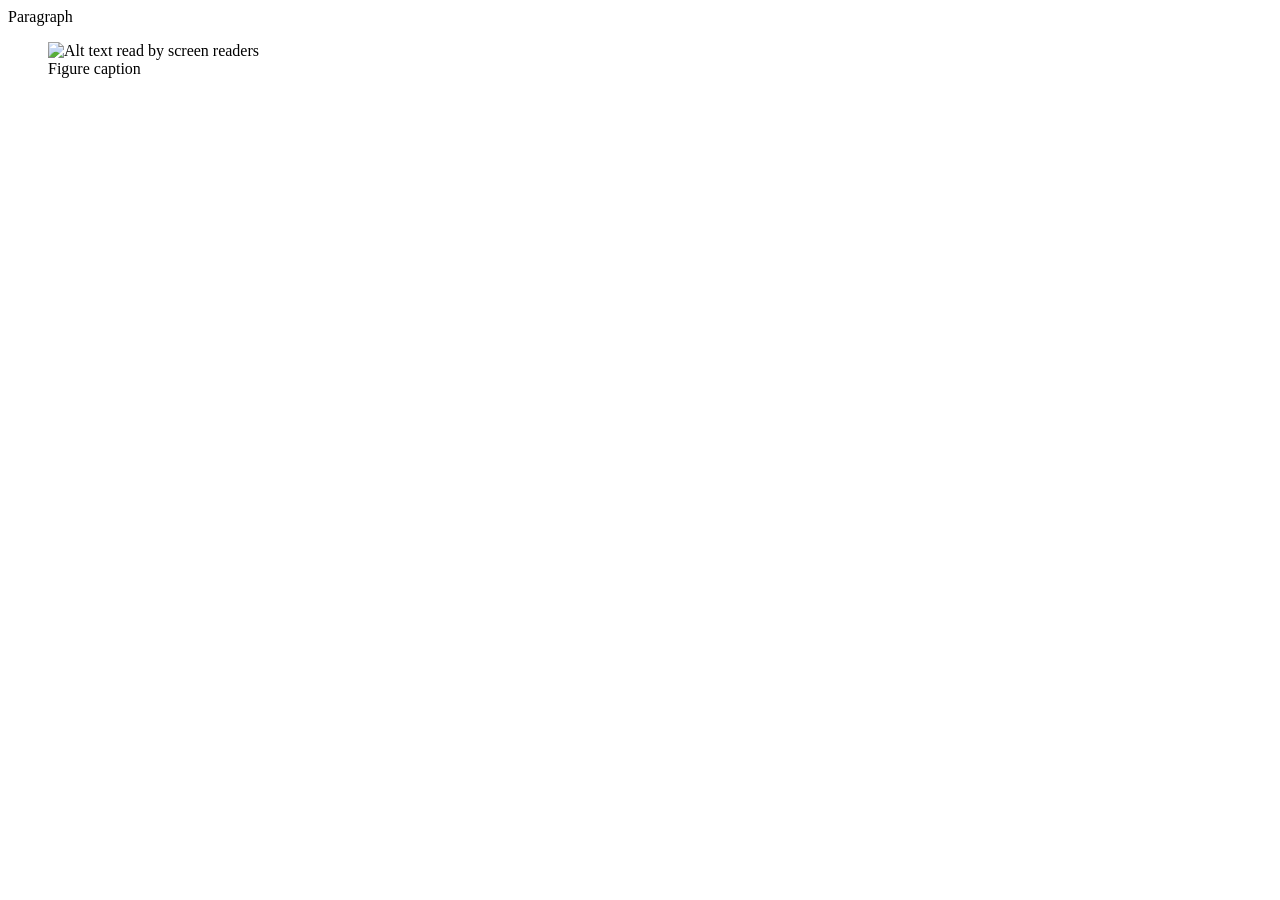
==== index.html @ 5b3ec491 "Created index.html" ====
<html lang="en">
    <body>
    <main>
        <p>Paragraph</p>
        <figure>
            <img src="lwuotianyi.github.io/Library-of-CS/assets/img/imgsrcthing.png" alt="Alt text read by screen readers">
            <figcaption>Figure caption</figcaption>
        </figure>
    </main>
    </body>
</html>
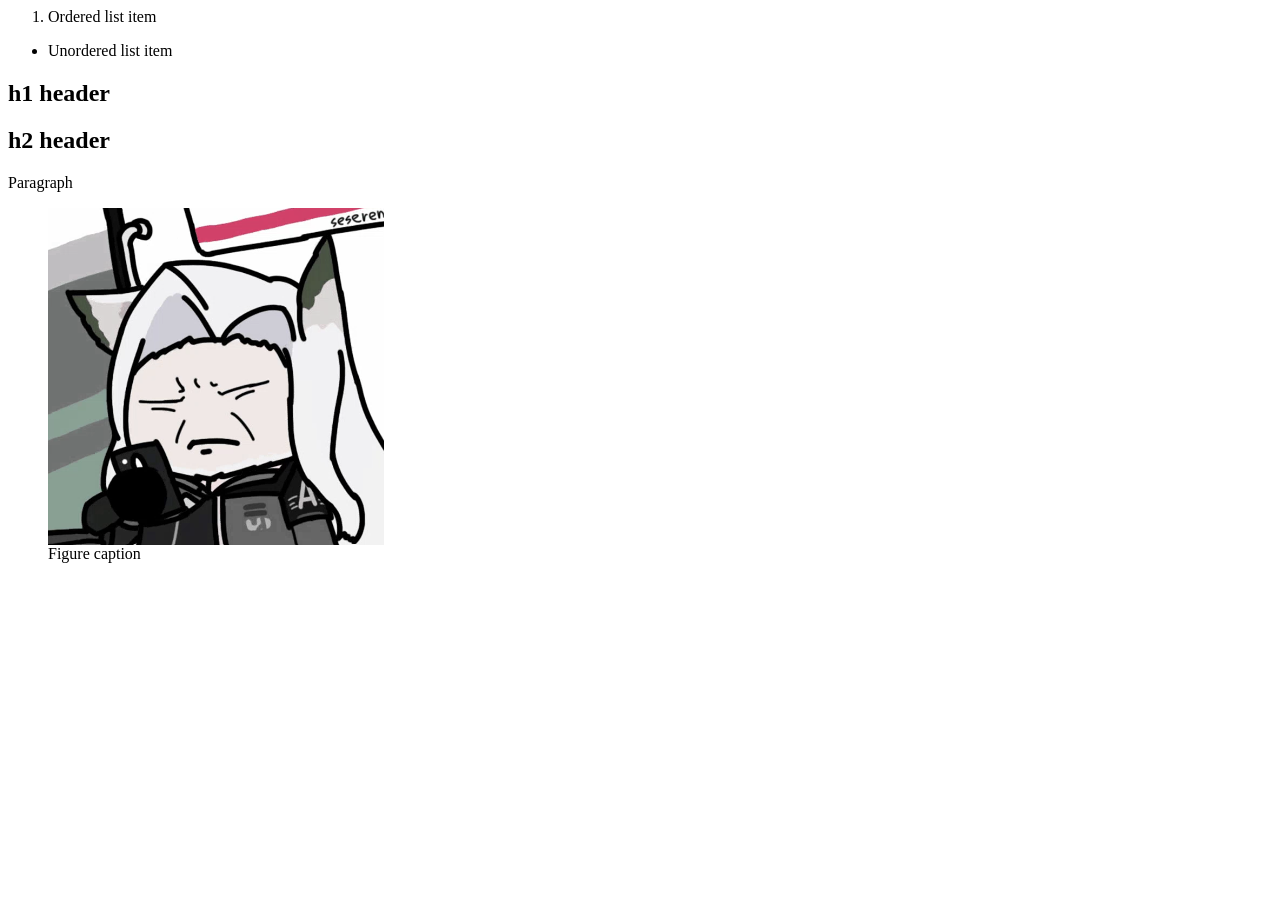
==== commit b9308e0c: "Some more random stuff" ====
--- a/index.html
+++ b/index.html
@@ -1,11 +1,31 @@
 <html lang="en">
     <body>
     <main>
-        <p>Paragraph</p>
-        <figure>
-            <img src="lwuotianyi.github.io/Library-of-CS/assets/img/imgsrcthing.png" alt="Alt text read by screen readers">
-            <figcaption>Figure caption</figcaption>
-        </figure>
+        <!-- Comment -->
+        <!-- Forms are a bit hard to do without a back end, need to store the file somewhere as json -->
+        <!--
+        <form action="">
+            <input>
+        </form>
+        -->
+        <section>
+
+            <ol>
+                <li>Ordered list item</li>
+            </ol>
+            <ul>
+                <li>Unordered list item</li>
+            </ul>
+
+            <h1>h1 header</h1>
+            <h2>h2 header</h2>
+
+            <p>Paragraph</p>
+            <figure>
+                <img src="assets/img/imgsrcthing.png" alt="Alt text read by screen readers">
+                <figcaption>Figure caption</figcaption>
+            </figure>
+        </section>
     </main>
     </body>
 </html>
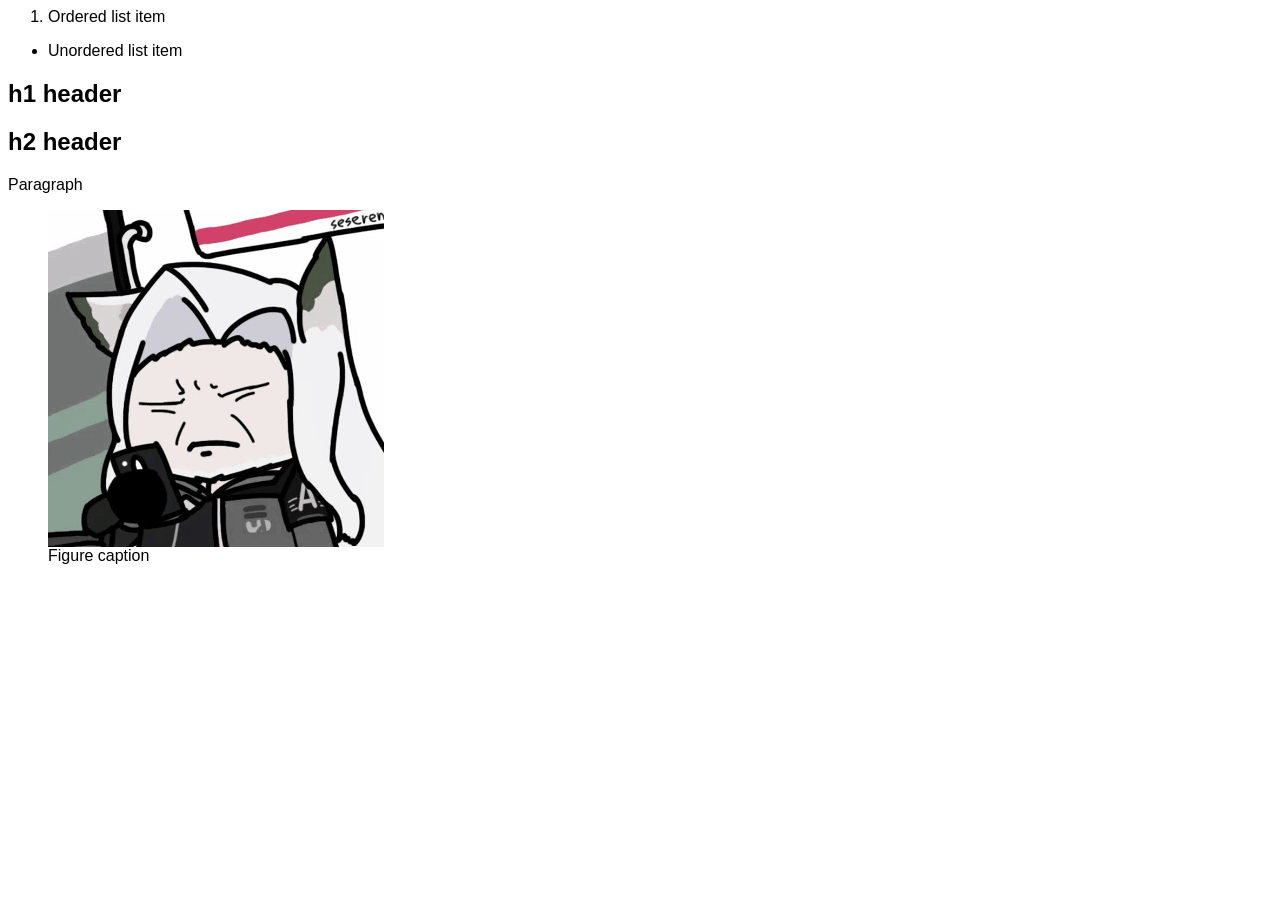
==== commit cf7c03cb: "Created main.css, fonts.css, and imported Inter-VariableFont_opsz,wght.ttf, configuring the current " ====
--- a/index.html
+++ b/index.html
@@ -1,31 +1,36 @@
 <html lang="en">
+    <head>
+        <title>title</title>
+        <link rel="stylesheet" href="assets/css/main.css">
+    </head>
     <body>
     <main>
         <!-- Comment -->
         <!-- Forms are a bit hard to do without a back end, need to store the file somewhere as json -->
         <!--
         <form action="">
-            <input>
+            <input type="text" name="inputname">
         </form>
         -->
-        <section>
+        <div class = "content">
+            <section>
+                <ol>
+                    <li>Ordered list item</li>
+                </ol>
+                <ul>
+                    <li>Unordered list item</li>
+                </ul>
 
-            <ol>
-                <li>Ordered list item</li>
-            </ol>
-            <ul>
-                <li>Unordered list item</li>
-            </ul>
+                <h1>h1 header</h1>
+                <h2>h2 header</h2>
 
-            <h1>h1 header</h1>
-            <h2>h2 header</h2>
-
-            <p>Paragraph</p>
-            <figure>
-                <img src="assets/img/imgsrcthing.png" alt="Alt text read by screen readers">
-                <figcaption>Figure caption</figcaption>
-            </figure>
-        </section>
+                <p>Paragraph</p>
+                <figure>
+                    <img src="assets/img/imgsrcthing.png" alt="Alt text read by screen readers">
+                    <figcaption>Figure caption</figcaption>
+                </figure>
+            </section>
+        </div>
     </main>
     </body>
 </html>
--- a/assets/css/main.css
+++ b/assets/css/main.css
@@ -0,0 +1,5 @@
+@import './base/fonts.css';
+
+.content {
+    font-family: 'Inter', sans-serif;
+}
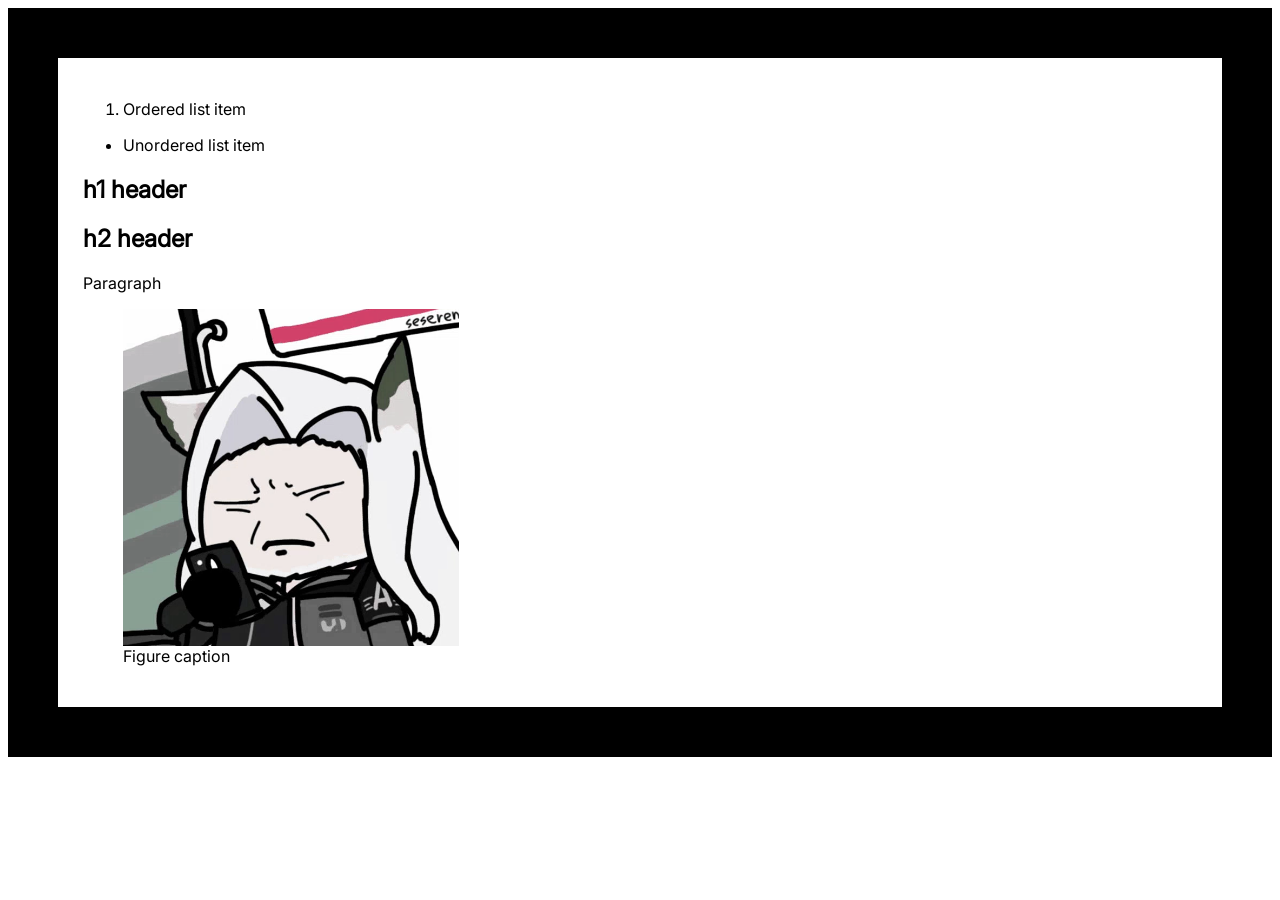
==== commit 1ff744d3: "Just check changes atp." ====
--- a/index.html
+++ b/index.html
@@ -1,7 +1,8 @@
 <html lang="en">
     <head>
         <title>title</title>
-        <link rel="stylesheet" href="assets/css/main.css">
+        <link rel="stylesheet" href="/assets/css/main.css">
+
     </head>
     <body>
     <main>
@@ -26,7 +27,7 @@
 
                 <p>Paragraph</p>
                 <figure>
-                    <img src="assets/img/imgsrcthing.png" alt="Alt text read by screen readers">
+                    <img src="/assets/img/imgsrcthing.png" alt="Alt text read by screen readers">
                     <figcaption>Figure caption</figcaption>
                 </figure>
             </section>
--- a/assets/css/main.css
+++ b/assets/css/main.css
@@ -1,5 +1,26 @@
-@import './base/fonts.css';
+@import "/assets/css/fonts.css";
+
+@font-face {
+    font-family: 'Inter';
+    src: url('../font/Inter.woff2') format('woff2');
+    font-weight: 400;
+    font-style: normal;
+    font-display: swap;
+}
+
+@font-face {
+    font-family: 'GoogleSans';
+    src: url('../font/GoogleSans.woff2') format('woff2');
+    font-weight: 400;
+    font-style: normal;
+    font-display: swap;
+}
 
 .content {
-    font-family: 'Inter', sans-serif;
+    align-items: center;
+    display: flex;
+    font-family: 'Google Sans', 'Inter', sans-serif;
+
+    padding: 25px;
+    border: 50px solid black;
 }
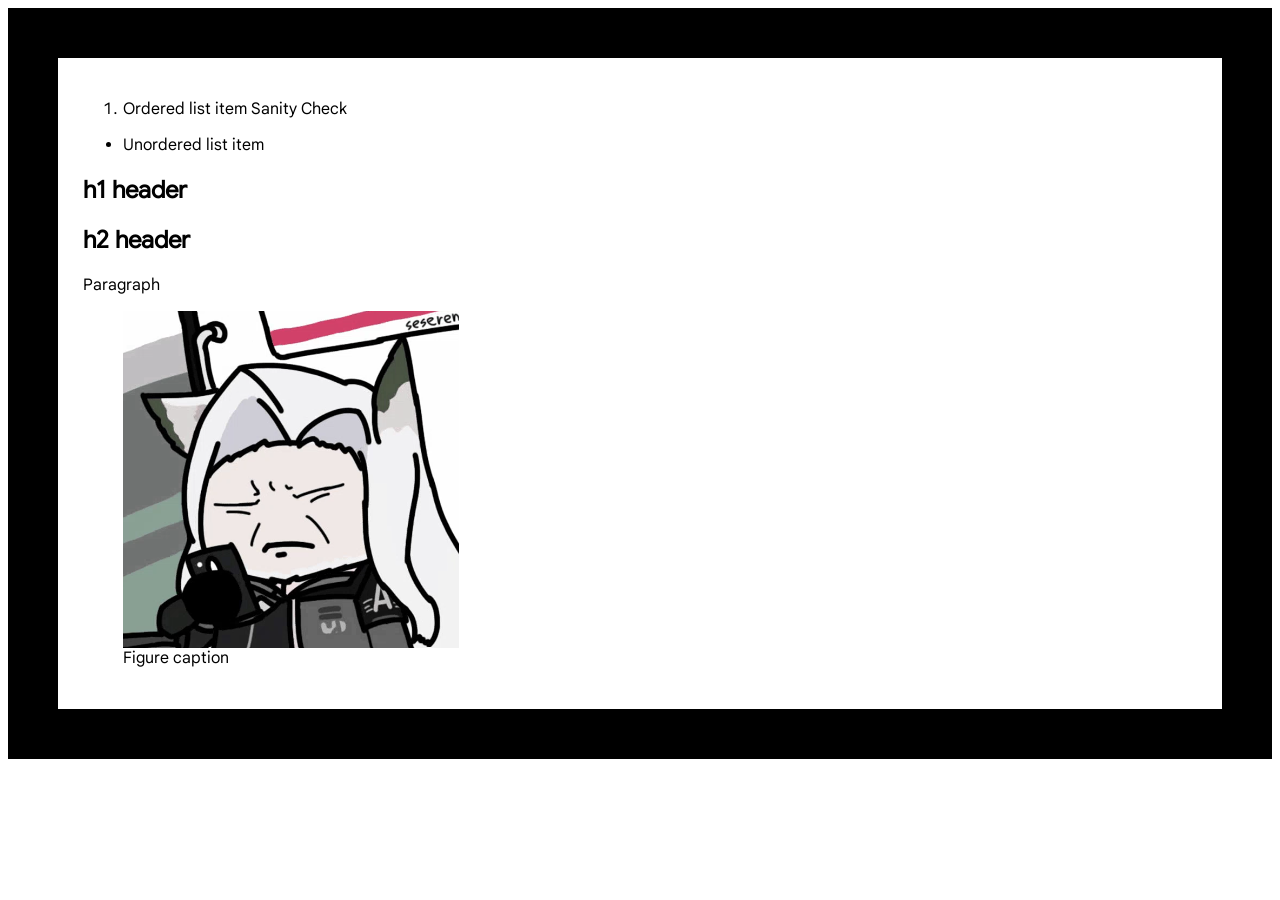
==== commit 7d3ed72f: "Just check changes atp." ====
--- a/index.html
+++ b/index.html
@@ -16,7 +16,7 @@
         <div class = "content">
             <section>
                 <ol>
-                    <li>Ordered list item</li>
+                    <li>Ordered list item Sanity Check</li>
                 </ol>
                 <ul>
                     <li>Unordered list item</li>
--- a/assets/css/main.css
+++ b/assets/css/main.css
@@ -19,7 +19,7 @@
 .content {
     align-items: center;
     display: flex;
-    font-family: 'Google Sans', 'Inter', sans-serif;
+    font-family: 'GoogleSans', 'Inter', sans-serif;
 
     padding: 25px;
     border: 50px solid black;
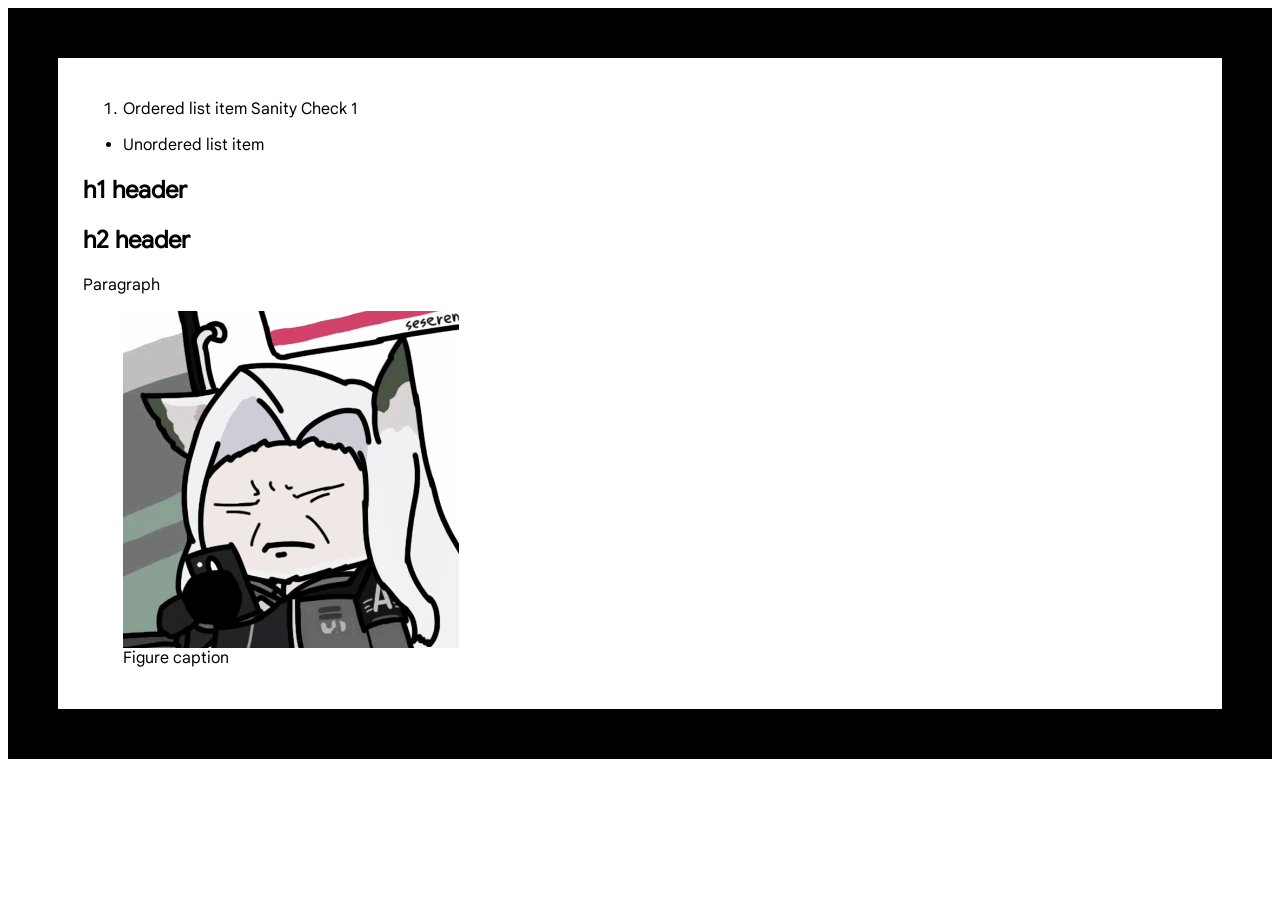
==== commit fd448314: "Just check changes atp." ====
--- a/index.html
+++ b/index.html
@@ -1,8 +1,8 @@
 <html lang="en">
     <head>
         <title>title</title>
-        <link rel="stylesheet" href="/assets/css/main.css">
-
+        <link rel="stylesheet" href="assets/css/main.css">
+        <link rel="stylesheet" href="assets/css/fonts.css">
     </head>
     <body>
     <main>
@@ -16,7 +16,7 @@
         <div class = "content">
             <section>
                 <ol>
-                    <li>Ordered list item Sanity Check</li>
+                    <li>Ordered list item Sanity Check 1</li>
                 </ol>
                 <ul>
                     <li>Unordered list item</li>
@@ -27,7 +27,7 @@
 
                 <p>Paragraph</p>
                 <figure>
-                    <img src="/assets/img/imgsrcthing.png" alt="Alt text read by screen readers">
+                    <img src="assets/img/imgsrcthing.png" alt="Alt text read by screen readers">
                     <figcaption>Figure caption</figcaption>
                 </figure>
             </section>
--- a/assets/css/main.css
+++ b/assets/css/main.css
@@ -1,21 +1,3 @@
-@import "/assets/css/fonts.css";
-
-@font-face {
-    font-family: 'Inter';
-    src: url('../font/Inter.woff2') format('woff2');
-    font-weight: 400;
-    font-style: normal;
-    font-display: swap;
-}
-
-@font-face {
-    font-family: 'GoogleSans';
-    src: url('../font/GoogleSans.woff2') format('woff2');
-    font-weight: 400;
-    font-style: normal;
-    font-display: swap;
-}
-
 .content {
     align-items: center;
     display: flex;
--- a/assets/css/fonts.css
+++ b/assets/css/fonts.css
@@ -0,0 +1,15 @@
+@font-face {
+    font-family: 'Inter';
+    src: url('../font/Inter.woff2') format('woff2');
+    font-weight: 400;
+    font-style: normal;
+    font-display: swap;
+}
+
+@font-face {
+    font-family: 'GoogleSans';
+    src: url('../font/GoogleSans.woff2') format('woff2');
+    font-weight: 400;
+    font-style: normal;
+    font-display: swap;
+}
